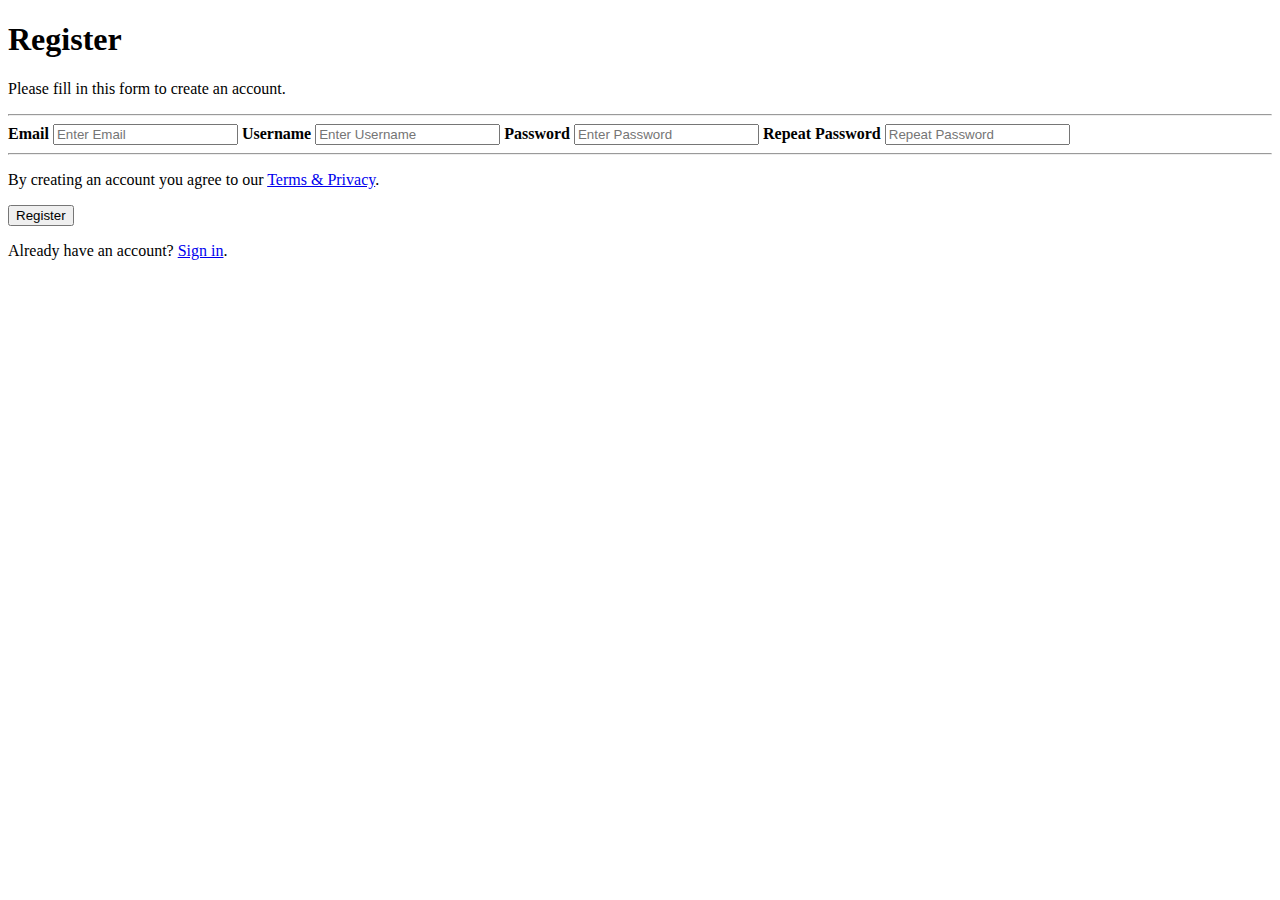
==== login.html @ a0289a3d "tugas bang" ====
<!DOCTYPE html>
<html lang="en">
<head>
    <meta charset="UTF-8">
    <meta http-equiv="X-UA-Compatible" content="IE=edge">
    <meta name="viewport" content="width=device-width, initial-scale=1.0">
    <title>Register</title>
</head>
<body>
</div>

<form action="action_page.php">
    <div class="container">
        <h1>Register</h1>
        <p>Please fill in this form to create an account.</p>
        <hr>

        <label for="email"><b>Email</b></label>
         <input type="text" placeholder="Enter Email" name="email" id="email" required>

         <label for="username"><b>Username</b></label>
         <input type="text" placeholder="Enter Username" name="username" id="username" required>

        <label for="psw"><b>Password</b></label>
         <input type="password" placeholder="Enter Password" name="psw" id="psw" required>

         <label for="psw-repeat"><b>Repeat Password</b></label>
         <input type="password" placeholder="Repeat Password" name="psw-repeat" id="psw-repeat" required>
         <hr>

         <p>By creating an account you agree to our <a href="#">Terms & Privacy</a>.</p>
<button type="submit" class="registerbtn">Register</button>
</div>

<div class="container signin">
<p>Already have an account? <a href="#">Sign in</a>.</p>
    </div>

</form>
</body>
</html>
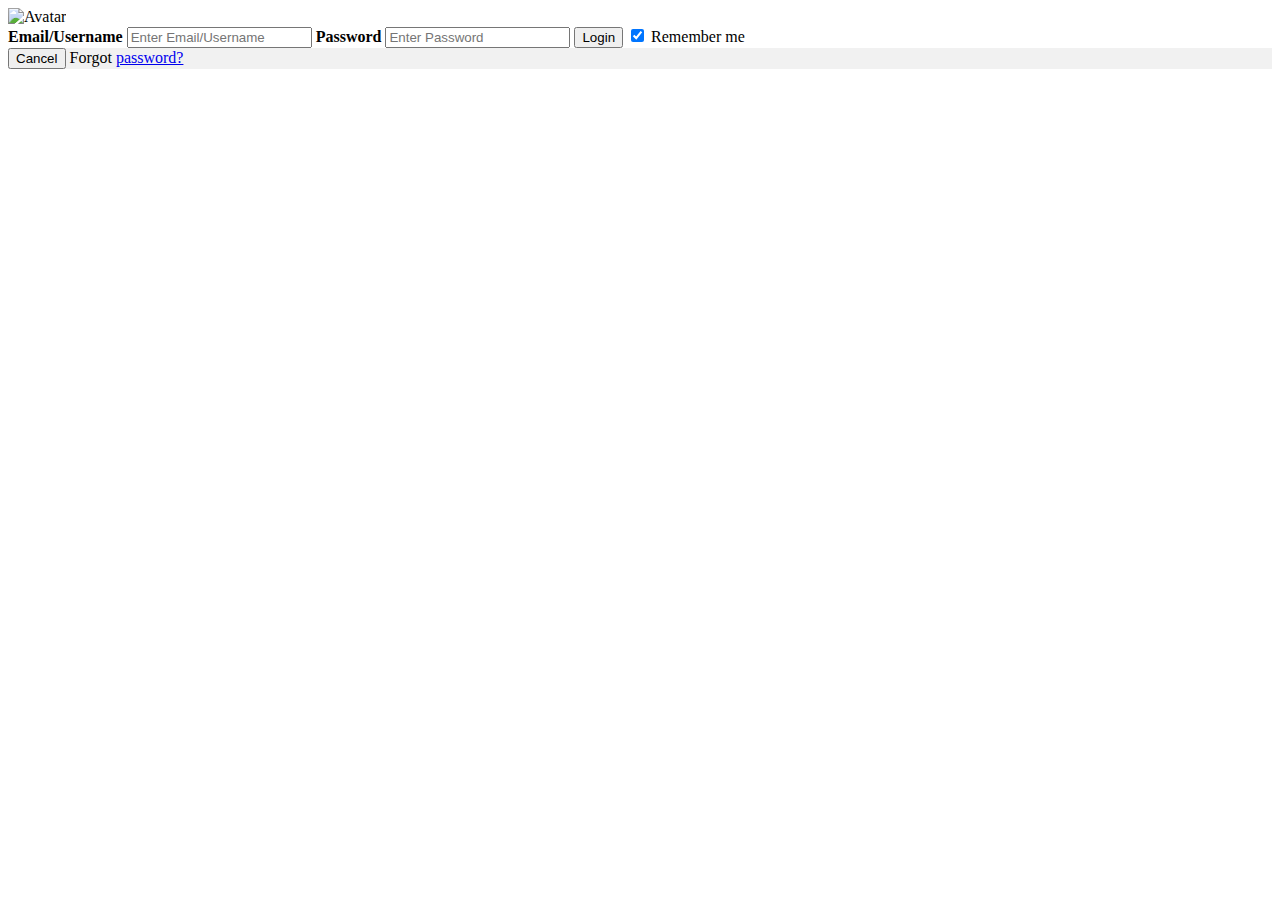
==== commit 7e1571c7: "template web gaguna" ====
--- a/login.html
+++ b/login.html
@@ -4,38 +4,31 @@
     <meta charset="UTF-8">
     <meta http-equiv="X-UA-Compatible" content="IE=edge">
     <meta name="viewport" content="width=device-width, initial-scale=1.0">
-    <title>Register</title>
+    <title>Login</title>
 </head>
 <body>
-</div>
-
-<form action="action_page.php">
-    <div class="container">
-        <h1>Register</h1>
-        <p>Please fill in this form to create an account.</p>
-        <hr>
-
-        <label for="email"><b>Email</b></label>
-         <input type="text" placeholder="Enter Email" name="email" id="email" required>
-
-         <label for="username"><b>Username</b></label>
-         <input type="text" placeholder="Enter Username" name="username" id="username" required>
-
-        <label for="psw"><b>Password</b></label>
-         <input type="password" placeholder="Enter Password" name="psw" id="psw" required>
-
-         <label for="psw-repeat"><b>Repeat Password</b></label>
-         <input type="password" placeholder="Repeat Password" name="psw-repeat" id="psw-repeat" required>
-         <hr>
-
-         <p>By creating an account you agree to our <a href="#">Terms & Privacy</a>.</p>
-<button type="submit" class="registerbtn">Register</button>
-</div>
-
-<div class="container signin">
-<p>Already have an account? <a href="#">Sign in</a>.</p>
-    </div>
-
-</form>
+    <form action="action_page.php" method="post">
+        <div class="imgcontainer">
+          <img src="img_avatar2.png" alt="Avatar" class="avatar">
+        </div>
+      
+        <div class="container">
+          <label for="uname"><b>Email/Username</b></label>
+          <input type="text" placeholder="Enter Email/Username" name="uname" required>
+      
+          <label for="psw"><b>Password</b></label>
+          <input type="password" placeholder="Enter Password" name="psw" required>
+      
+          <button type="submit">Login</button>
+          <label>
+            <input type="checkbox" checked="checked" name="remember"> Remember me
+          </label>
+        </div>
+      
+        <div class="container" style="background-color:#f1f1f1">
+          <button type="button" class="cancelbtn">Cancel</button>
+          <span class="psw">Forgot <a href="#">password?</a></span>
+        </div>
+      </form>
 </body>
 </html>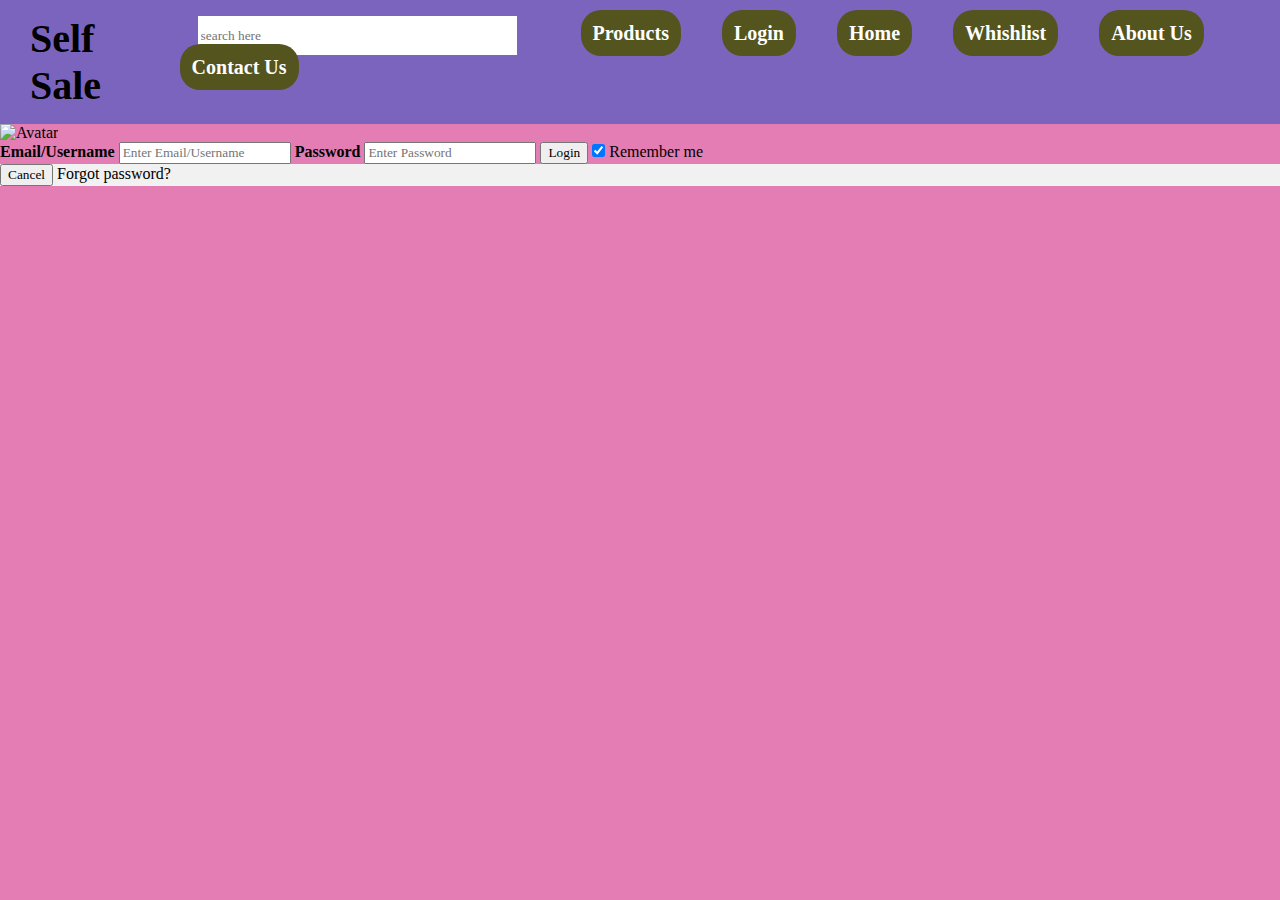
==== commit 5c11e7d0: "remake css" ====
--- a/login.html
+++ b/login.html
@@ -4,9 +4,23 @@
     <meta charset="UTF-8">
     <meta http-equiv="X-UA-Compatible" content="IE=edge">
     <meta name="viewport" content="width=device-width, initial-scale=1.0">
+    <link rel="stylesheet" href="style.css">
     <title>Login</title>
 </head>
 <body>
+  <nav>
+    <a href="index.html"><h1>Self Sale</h1></a>
+
+    <div class="menu">
+        <input type="text" placeholder="search here">
+        <a href='Register.html'>Products</a>
+        <a href='Login.html'>Login</a>
+        <a href='Home.html'>Home</a>
+        <a href='Whishlist.html'>Whishlist</a>
+        <a href='About-Us.html'>About Us</a>
+        <a href='Contact-Us.html'>Contact Us</a>
+    </div>
+</nav>
     <form action="action_page.php" method="post">
         <div class="imgcontainer">
           <img src="img_avatar2.png" alt="Avatar" class="avatar">
--- a/style.css
+++ b/style.css
@@ -0,0 +1,48 @@
+*{
+    margin: 0;
+    font-family:"Poppins";
+}
+
+body {
+    margin: auto;
+    padding: 0px;
+    background-color: #E37DB4;
+}
+
+nav{
+    font-size: 20px;
+    font-weight: bold;
+    display: flex;
+    justify-content: space-between;
+    background-color: #7B64BE;
+    padding: 15px 15px;
+    
+}
+
+nav a {
+    margin-left: 15px;
+}
+.menu input[type=text] {
+    margin-right: 40px;
+    margin-left: 35px;
+    padding-right: 15px;
+    width: 300px;
+    height: 35px;
+}
+
+.menu input[type=submit] {
+    margin-left: -20px;
+}
+
+.menu a {
+    background: #53541E;
+    border-radius: 20px;
+    padding: 12px;
+    color: #ffffff;
+    margin: 18px;
+}
+
+a {
+    color: inherit;
+    text-decoration: none;
+}